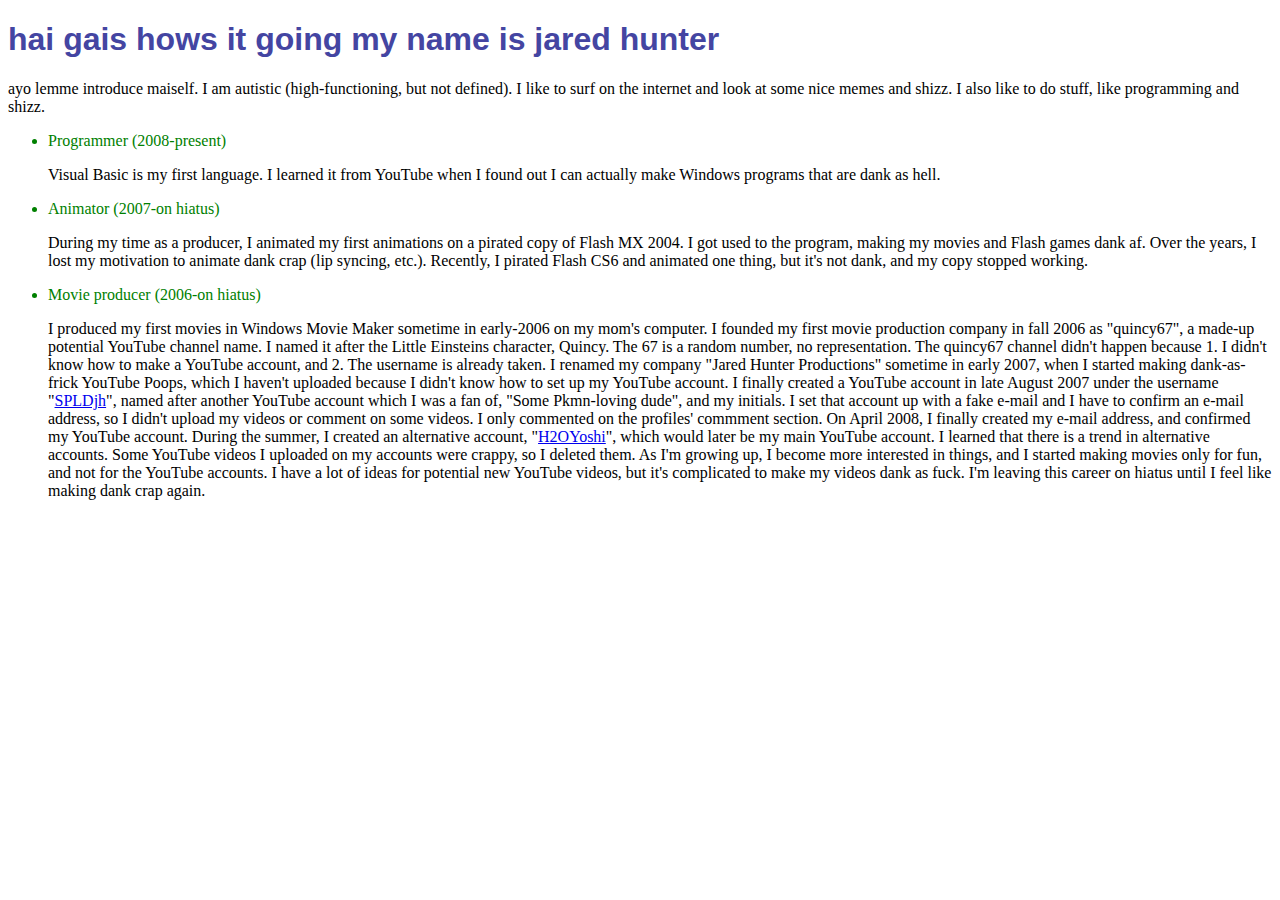
==== index.html @ 8557990d "added youtube links on youtube account names" ====
<!DOCTYPE html>
<html lang="en">
    <head title="The Wonderfully Crappy World of Jared Hunter">
        <link rel="stylesheet" href="index.css">
    </head>
    <body>
        <h1>hai gais hows it going my name is jared hunter</h1>
        <p>ayo lemme introduce maiself. I am autistic (high-functioning, but not defined). I like to surf on the internet and look at some nice memes and shizz. I also like to do stuff, like programming and shizz.</p>
        <ul>
            <li>Programmer (2008-present)<p>Visual Basic is my first language. I learned it from YouTube when I found out I can actually make Windows programs that are dank as hell.</p></li>
            <li>Animator (2007-on hiatus)<p>During my time as a producer, I animated my first animations on a pirated copy of Flash MX 2004. I got used to the program, making my movies and Flash games dank af. Over the years, I lost my motivation to animate dank crap (lip syncing, etc.). Recently, I pirated Flash CS6 and animated one thing, but it's not dank, and my copy stopped working.</p></li>
            <li>Movie producer (2006-on hiatus)<p>I produced my first movies in Windows Movie Maker sometime in early-2006 on my mom's computer. I founded my first movie production company in fall 2006 as "quincy67", a made-up potential YouTube channel name. I named it after the Little Einsteins character, Quincy. The 67 is a random number, no representation. The quincy67 channel didn't happen because 1. I didn't know how to make a YouTube account, and 2. The username is already taken. I renamed my company "Jared Hunter Productions" sometime in early 2007, when I started making dank-as-frick YouTube Poops, which I haven't uploaded because I didn't know how to set up my YouTube account. I finally created a YouTube account in late August 2007 under the username "<a href="https://www.youtube.com/user/SPLDjh">SPLDjh</a>", named after another YouTube account which I was a fan of, "Some Pkmn-loving dude", and my initials. I set that account up with a fake e-mail and I have to confirm an e-mail address, so I didn't upload my videos or comment on some videos. I only commented on the profiles' commment section. On April 2008, I finally created my e-mail address, and confirmed my YouTube account. During the summer, I created an alternative account, "<a href="https://www.youtube.com/user/H2OYoshi">H2OYoshi</a>", which would later be my main YouTube account. I learned that there is a trend in alternative accounts. Some YouTube videos I uploaded on my accounts were crappy, so I deleted them. As I'm growing up, I become more interested in things, and I started making movies only for fun, and not for the YouTube accounts. I have a lot of ideas for potential new YouTube videos, but it's complicated to make my videos dank as fuck. I'm leaving this career on hiatus until I feel like making dank crap again.</p></li>
        </ul>
    </body>
</html>
<!-- what's going on guys my css isn't working anymore >_<, -->
---- index.css ----
h1 {
    font-family: Helvetica, Arial, sans-serif;
    color: #4445a2;
}
ul li {
    color: green;
}
ul li p {
    color: black;
}
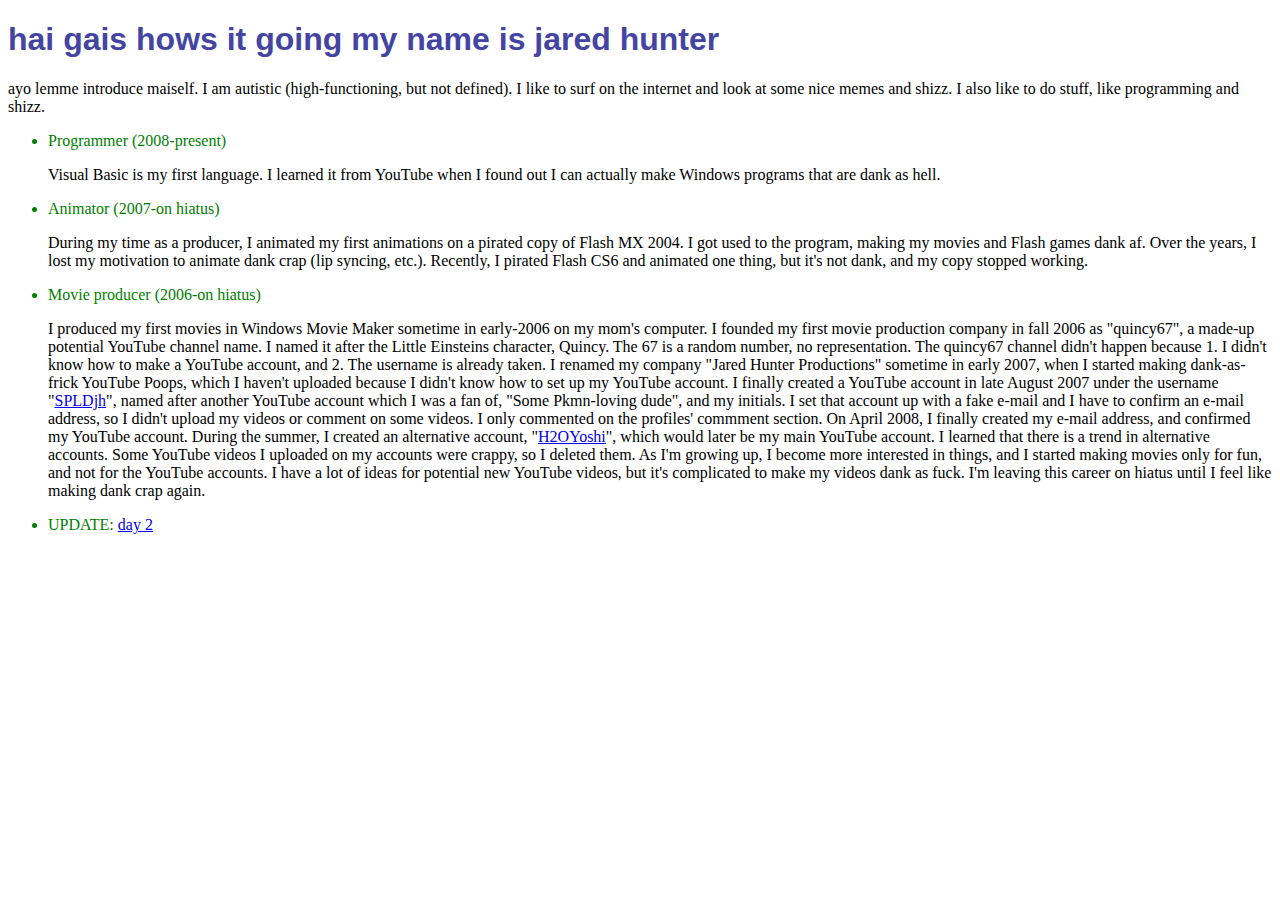
==== commit 4ef5e9b2: "added day 2, remove index.html comment" ====
--- a/index.html
+++ b/index.html
@@ -1,6 +1,7 @@
 <!DOCTYPE html>
 <html lang="en">
-    <head title="The Wonderfully Crappy World of Jared Hunter">
+    <head>
+        <title>The Wonderfully Crappy World of Jared Hunter</title>
         <link rel="stylesheet" href="index.css">
     </head>
     <body>
@@ -10,7 +11,7 @@
             <li>Programmer (2008-present)<p>Visual Basic is my first language. I learned it from YouTube when I found out I can actually make Windows programs that are dank as hell.</p></li>
             <li>Animator (2007-on hiatus)<p>During my time as a producer, I animated my first animations on a pirated copy of Flash MX 2004. I got used to the program, making my movies and Flash games dank af. Over the years, I lost my motivation to animate dank crap (lip syncing, etc.). Recently, I pirated Flash CS6 and animated one thing, but it's not dank, and my copy stopped working.</p></li>
             <li>Movie producer (2006-on hiatus)<p>I produced my first movies in Windows Movie Maker sometime in early-2006 on my mom's computer. I founded my first movie production company in fall 2006 as "quincy67", a made-up potential YouTube channel name. I named it after the Little Einsteins character, Quincy. The 67 is a random number, no representation. The quincy67 channel didn't happen because 1. I didn't know how to make a YouTube account, and 2. The username is already taken. I renamed my company "Jared Hunter Productions" sometime in early 2007, when I started making dank-as-frick YouTube Poops, which I haven't uploaded because I didn't know how to set up my YouTube account. I finally created a YouTube account in late August 2007 under the username "<a href="https://www.youtube.com/user/SPLDjh">SPLDjh</a>", named after another YouTube account which I was a fan of, "Some Pkmn-loving dude", and my initials. I set that account up with a fake e-mail and I have to confirm an e-mail address, so I didn't upload my videos or comment on some videos. I only commented on the profiles' commment section. On April 2008, I finally created my e-mail address, and confirmed my YouTube account. During the summer, I created an alternative account, "<a href="https://www.youtube.com/user/H2OYoshi">H2OYoshi</a>", which would later be my main YouTube account. I learned that there is a trend in alternative accounts. Some YouTube videos I uploaded on my accounts were crappy, so I deleted them. As I'm growing up, I become more interested in things, and I started making movies only for fun, and not for the YouTube accounts. I have a lot of ideas for potential new YouTube videos, but it's complicated to make my videos dank as fuck. I'm leaving this career on hiatus until I feel like making dank crap again.</p></li>
+            <li>UPDATE: <a href="day2.html">day 2</a></li>
         </ul>
     </body>
-</html>
-<!-- what's going on guys my css isn't working anymore >_<, -->+</html>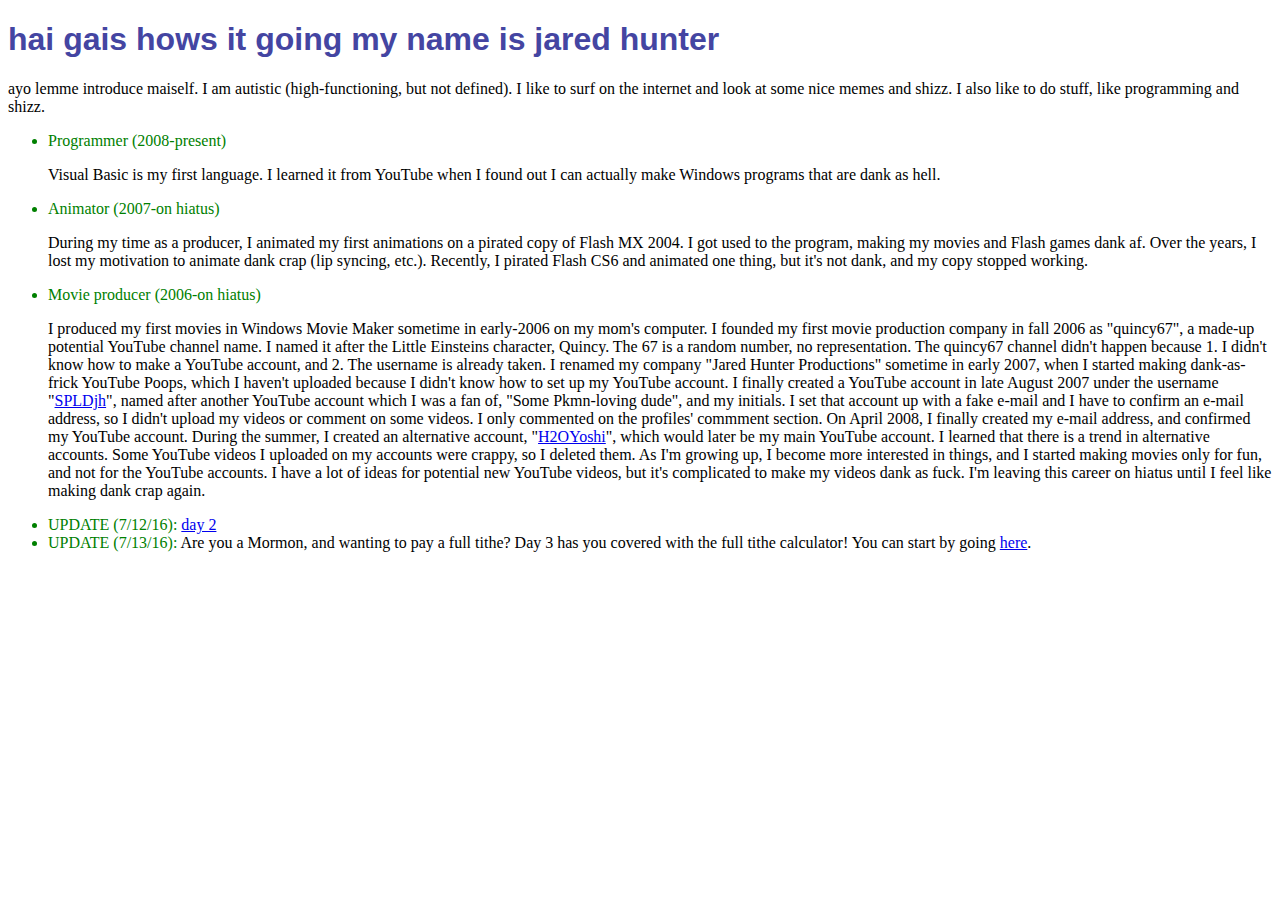
==== commit 51cffbad: "added day 3" ====
--- a/index.html
+++ b/index.html
@@ -11,7 +11,8 @@
             <li>Programmer (2008-present)<p>Visual Basic is my first language. I learned it from YouTube when I found out I can actually make Windows programs that are dank as hell.</p></li>
             <li>Animator (2007-on hiatus)<p>During my time as a producer, I animated my first animations on a pirated copy of Flash MX 2004. I got used to the program, making my movies and Flash games dank af. Over the years, I lost my motivation to animate dank crap (lip syncing, etc.). Recently, I pirated Flash CS6 and animated one thing, but it's not dank, and my copy stopped working.</p></li>
             <li>Movie producer (2006-on hiatus)<p>I produced my first movies in Windows Movie Maker sometime in early-2006 on my mom's computer. I founded my first movie production company in fall 2006 as "quincy67", a made-up potential YouTube channel name. I named it after the Little Einsteins character, Quincy. The 67 is a random number, no representation. The quincy67 channel didn't happen because 1. I didn't know how to make a YouTube account, and 2. The username is already taken. I renamed my company "Jared Hunter Productions" sometime in early 2007, when I started making dank-as-frick YouTube Poops, which I haven't uploaded because I didn't know how to set up my YouTube account. I finally created a YouTube account in late August 2007 under the username "<a href="https://www.youtube.com/user/SPLDjh">SPLDjh</a>", named after another YouTube account which I was a fan of, "Some Pkmn-loving dude", and my initials. I set that account up with a fake e-mail and I have to confirm an e-mail address, so I didn't upload my videos or comment on some videos. I only commented on the profiles' commment section. On April 2008, I finally created my e-mail address, and confirmed my YouTube account. During the summer, I created an alternative account, "<a href="https://www.youtube.com/user/H2OYoshi">H2OYoshi</a>", which would later be my main YouTube account. I learned that there is a trend in alternative accounts. Some YouTube videos I uploaded on my accounts were crappy, so I deleted them. As I'm growing up, I become more interested in things, and I started making movies only for fun, and not for the YouTube accounts. I have a lot of ideas for potential new YouTube videos, but it's complicated to make my videos dank as fuck. I'm leaving this career on hiatus until I feel like making dank crap again.</p></li>
-            <li>UPDATE: <a href="day2.html">day 2</a></li>
+            <li>UPDATE (7/12/16): <a href="day2.html">day 2</a></li>
+            <li>UPDATE (7/13/16): <a style="color: black">Are you a Mormon, and wanting to pay a full tithe? Day 3 has you covered with the full tithe calculator! You can start by going </a><a href="day3.html">here</a><a style="color: black">.</a></li>
         </ul>
     </body>
 </html>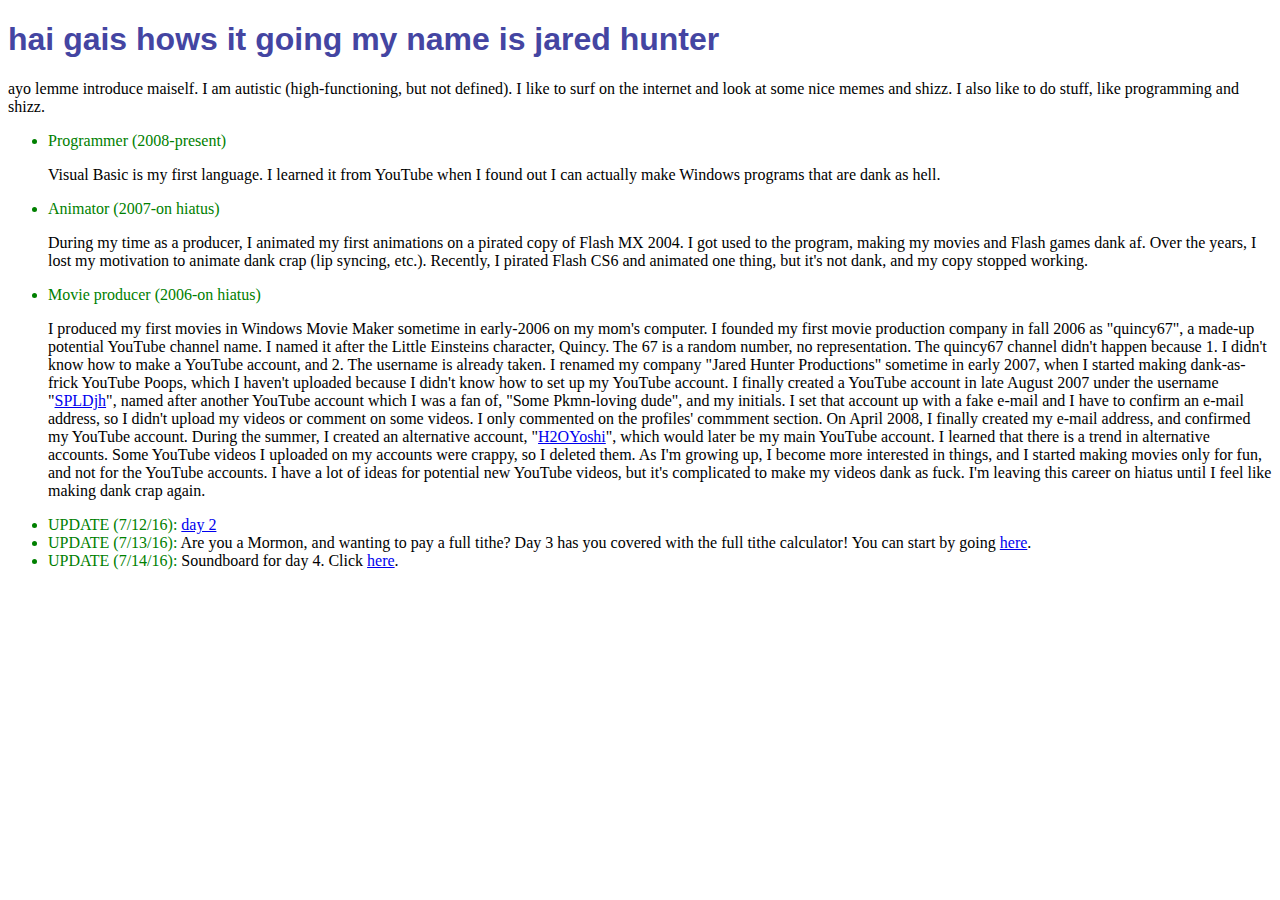
==== commit 7307331d: "added day 4" ====
--- a/index.html
+++ b/index.html
@@ -13,6 +13,7 @@
             <li>Movie producer (2006-on hiatus)<p>I produced my first movies in Windows Movie Maker sometime in early-2006 on my mom's computer. I founded my first movie production company in fall 2006 as "quincy67", a made-up potential YouTube channel name. I named it after the Little Einsteins character, Quincy. The 67 is a random number, no representation. The quincy67 channel didn't happen because 1. I didn't know how to make a YouTube account, and 2. The username is already taken. I renamed my company "Jared Hunter Productions" sometime in early 2007, when I started making dank-as-frick YouTube Poops, which I haven't uploaded because I didn't know how to set up my YouTube account. I finally created a YouTube account in late August 2007 under the username "<a href="https://www.youtube.com/user/SPLDjh">SPLDjh</a>", named after another YouTube account which I was a fan of, "Some Pkmn-loving dude", and my initials. I set that account up with a fake e-mail and I have to confirm an e-mail address, so I didn't upload my videos or comment on some videos. I only commented on the profiles' commment section. On April 2008, I finally created my e-mail address, and confirmed my YouTube account. During the summer, I created an alternative account, "<a href="https://www.youtube.com/user/H2OYoshi">H2OYoshi</a>", which would later be my main YouTube account. I learned that there is a trend in alternative accounts. Some YouTube videos I uploaded on my accounts were crappy, so I deleted them. As I'm growing up, I become more interested in things, and I started making movies only for fun, and not for the YouTube accounts. I have a lot of ideas for potential new YouTube videos, but it's complicated to make my videos dank as fuck. I'm leaving this career on hiatus until I feel like making dank crap again.</p></li>
             <li>UPDATE (7/12/16): <a href="day2.html">day 2</a></li>
             <li>UPDATE (7/13/16): <a style="color: black">Are you a Mormon, and wanting to pay a full tithe? Day 3 has you covered with the full tithe calculator! You can start by going </a><a href="day3.html">here</a><a style="color: black">.</a></li>
+            <li>UPDATE (7/14/16): <a style="color: black">Soundboard for day 4. Click </a><a href="day4/day4.html">here</a><a style="color: black">.</a></li>
         </ul>
     </body>
 </html>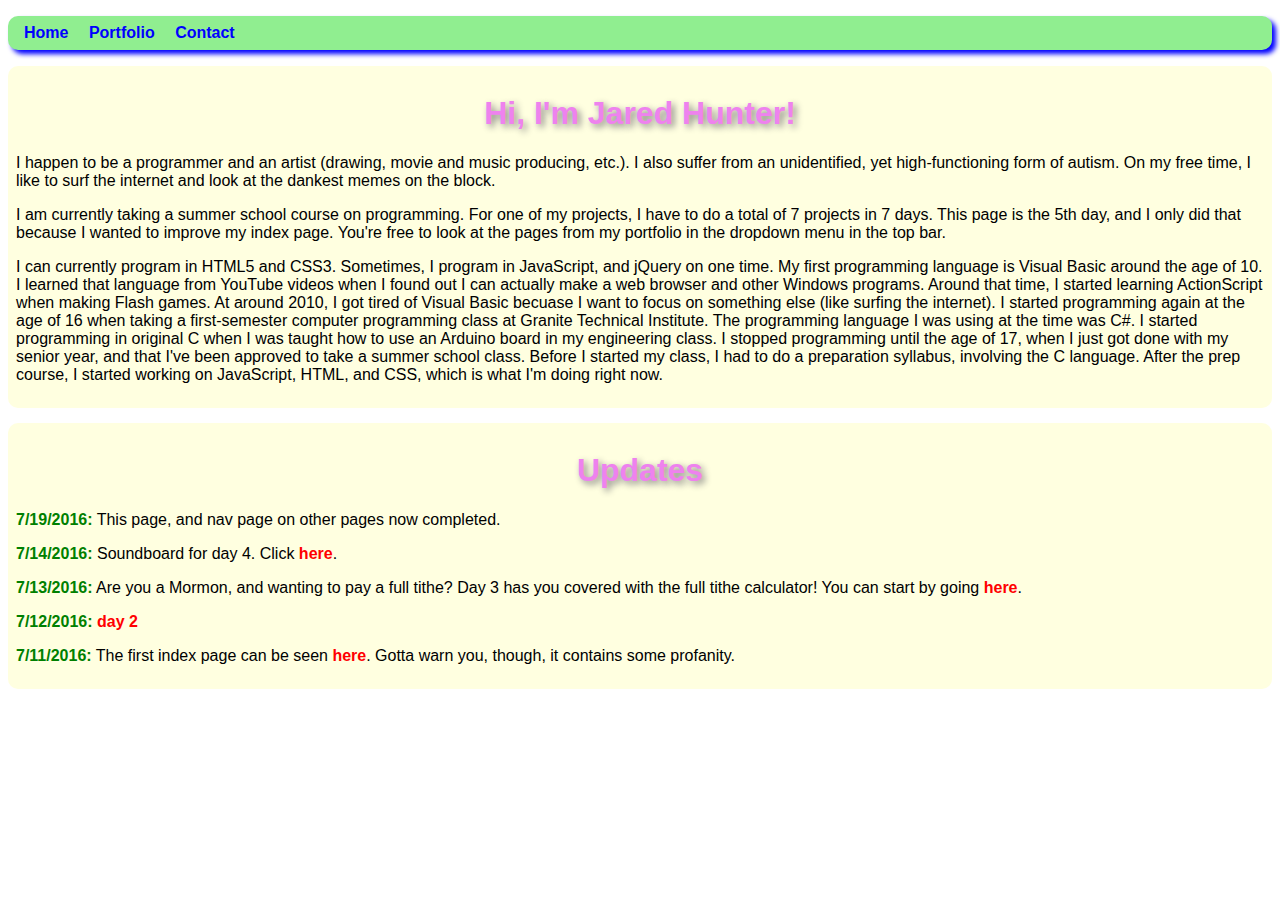
==== commit 01707b4e: "complete overhaul, including new index page, navbar" ====
--- a/index.html
+++ b/index.html
@@ -1,19 +1,28 @@
 <!DOCTYPE html>
 <html lang="en">
     <head>
-        <title>The Wonderfully Crappy World of Jared Hunter</title>
+        <title>Jared Hunter's tidbits and stuff</title>
         <link rel="stylesheet" href="index.css">
+        <script src="//code.jquery.com/jquery-3.1.0.min.js"></script>
+        <script src="nav.js"></script>
     </head>
     <body>
-        <h1>hai gais hows it going my name is jared hunter</h1>
-        <p>ayo lemme introduce maiself. I am autistic (high-functioning, but not defined). I like to surf on the internet and look at some nice memes and shizz. I also like to do stuff, like programming and shizz.</p>
-        <ul>
-            <li>Programmer (2008-present)<p>Visual Basic is my first language. I learned it from YouTube when I found out I can actually make Windows programs that are dank as hell.</p></li>
-            <li>Animator (2007-on hiatus)<p>During my time as a producer, I animated my first animations on a pirated copy of Flash MX 2004. I got used to the program, making my movies and Flash games dank af. Over the years, I lost my motivation to animate dank crap (lip syncing, etc.). Recently, I pirated Flash CS6 and animated one thing, but it's not dank, and my copy stopped working.</p></li>
-            <li>Movie producer (2006-on hiatus)<p>I produced my first movies in Windows Movie Maker sometime in early-2006 on my mom's computer. I founded my first movie production company in fall 2006 as "quincy67", a made-up potential YouTube channel name. I named it after the Little Einsteins character, Quincy. The 67 is a random number, no representation. The quincy67 channel didn't happen because 1. I didn't know how to make a YouTube account, and 2. The username is already taken. I renamed my company "Jared Hunter Productions" sometime in early 2007, when I started making dank-as-frick YouTube Poops, which I haven't uploaded because I didn't know how to set up my YouTube account. I finally created a YouTube account in late August 2007 under the username "<a href="https://www.youtube.com/user/SPLDjh">SPLDjh</a>", named after another YouTube account which I was a fan of, "Some Pkmn-loving dude", and my initials. I set that account up with a fake e-mail and I have to confirm an e-mail address, so I didn't upload my videos or comment on some videos. I only commented on the profiles' commment section. On April 2008, I finally created my e-mail address, and confirmed my YouTube account. During the summer, I created an alternative account, "<a href="https://www.youtube.com/user/H2OYoshi">H2OYoshi</a>", which would later be my main YouTube account. I learned that there is a trend in alternative accounts. Some YouTube videos I uploaded on my accounts were crappy, so I deleted them. As I'm growing up, I become more interested in things, and I started making movies only for fun, and not for the YouTube accounts. I have a lot of ideas for potential new YouTube videos, but it's complicated to make my videos dank as fuck. I'm leaving this career on hiatus until I feel like making dank crap again.</p></li>
-            <li>UPDATE (7/12/16): <a href="day2.html">day 2</a></li>
-            <li>UPDATE (7/13/16): <a style="color: black">Are you a Mormon, and wanting to pay a full tithe? Day 3 has you covered with the full tithe calculator! You can start by going </a><a href="day3.html">here</a><a style="color: black">.</a></li>
-            <li>UPDATE (7/14/16): <a style="color: black">Soundboard for day 4. Click </a><a href="day4/day4.html">here</a><a style="color: black">.</a></li>
-        </ul>
+        <!--<iframe src="nav.html" name="navbar" scrolling="no"></iframe>-->
+        <div id="includedContent"></div>
+        <div class="intro">
+            <h1>Hi, I'm Jared Hunter!</h1>
+            <p>I happen to be a programmer and an artist (drawing, movie and music producing, etc.). I also suffer from an unidentified, yet high-functioning form of autism. On my free time, I like to surf the internet and look at the dankest memes on the block.</p>
+            <p>I am currently taking a summer school course on programming. For one of my projects, I have to do a total of 7 projects in 7 days. This page is the 5th day, and I only did that because I wanted to improve my index page. You're free to look at the pages from my portfolio in the dropdown menu in the top bar.</p>
+            <p>I can currently program in HTML5 and CSS3. Sometimes, I program in JavaScript, and jQuery on one time. My first programming language is Visual Basic around the age of 10. I learned that language from YouTube videos when I found out I can actually make a web browser and other Windows programs. Around that time, I started learning ActionScript when making Flash games. At around 2010, I got tired of Visual Basic becuase I want to focus on something else (like surfing the internet). I started programming again at the age of 16 when taking a first-semester computer programming class at Granite Technical Institute. The programming language I was using at the time was C#. I started programming in original C when I was taught how to use an Arduino board in my engineering class. I stopped programming until the age of 17, when I just got done with my senior year, and that I've been approved to take a summer school class. Before I started my class, I had to do a preparation syllabus, involving the C language. After the prep course, I started working on JavaScript, HTML, and CSS, which is what I'm doing right now.</p>
+        </div>
+        <div class="update" style="margin-top: 15px">
+            <h1>Updates</h1>
+            <p><strong>7/19/2016:</strong> This page, and nav page on other pages now completed.</p>
+            <p><strong>7/14/2016:</strong> Soundboard for day 4. Click <a href="day4/day4.html">here</a>.</p>
+            <p><strong>7/13/2016:</strong> Are you a Mormon, and wanting to pay a full tithe? Day 3 has you covered with the full tithe calculator! You can start by going <a href="day3.html">here</a>.</p>
+            <p><strong>7/12/2016:</strong> <a href="day2.html">day 2</a></p>
+            <p><strong>7/11/2016:</strong> The first index page can be seen <a href="oldindex.html">here</a>. Gotta warn you, though, it contains some profanity.</p>
+        </div>
     </body>
+    
 </html>--- a/index.css
+++ b/index.css
@@ -1,10 +1,33 @@
+body {
+    background-image: url("http://2.bp.blogspot.com/-Aw2sdg-G7xY/UkwiG23ecNI/AAAAAAAAfA4/k7l0SABT6JI/s1600/houndstooth+in+black+and+white+traditional+freebies+printables+doodlecraft+blog.png");
+}
+.intro, .update {
+    background-color: lightyellow;
+    padding: 8px;
+    border-radius: 10px;
+    animation: intro 1s ease;
+}
+.update a {
+    text-decoration: none;
+    color: red;
+}
+.update a:visited {
+    color: red;
+    text-decoration: none;
+}
 h1 {
-    font-family: Helvetica, Arial, sans-serif;
-    color: #4445a2;
+    text-align: center;
+    font-family: sans-serif;
+    color: violet;
+    text-shadow: 3px 3px 7px grey;
 }
-ul li {
+p {
+    font-family: sans-serif;
+}
+strong {
     color: green;
 }
-ul li p {
-    color: black;
+@keyframes intro {
+    from {transform: translate(0, -50px); opacity: 0;}
+    to {transform: translate(0, 0); opacity: 100;}
 }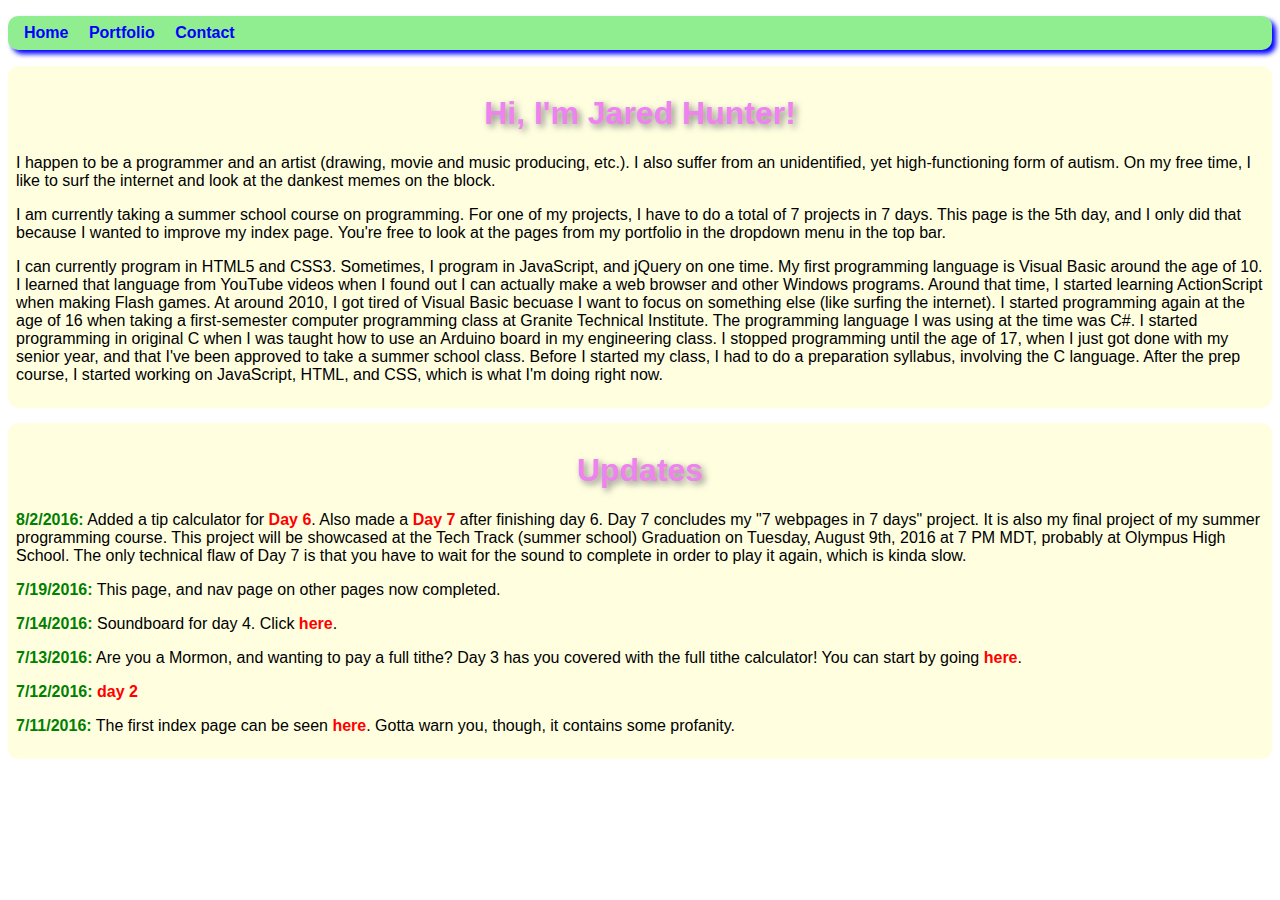
==== commit a616ed0a: "added days 6 and 7, fixed some things" ====
--- a/index.html
+++ b/index.html
@@ -17,6 +17,7 @@
         </div>
         <div class="update" style="margin-top: 15px">
             <h1>Updates</h1>
+            <p><strong>8/2/2016:</strong> Added a tip calculator for <a href="day6.html">Day 6</a>. Also made a <a href="day7/day7.html">Day 7</a> after finishing day 6. Day 7 concludes my "7 webpages in 7 days" project. It is also my final project of my summer programming course. This project will be showcased at the Tech Track (summer school) Graduation on Tuesday, August 9th, 2016 at 7 PM MDT, probably at Olympus High School. The only technical flaw of Day 7 is that you have to wait for the sound to complete in order to play it again, which is kinda slow.</p>
             <p><strong>7/19/2016:</strong> This page, and nav page on other pages now completed.</p>
             <p><strong>7/14/2016:</strong> Soundboard for day 4. Click <a href="day4/day4.html">here</a>.</p>
             <p><strong>7/13/2016:</strong> Are you a Mormon, and wanting to pay a full tithe? Day 3 has you covered with the full tithe calculator! You can start by going <a href="day3.html">here</a>.</p>
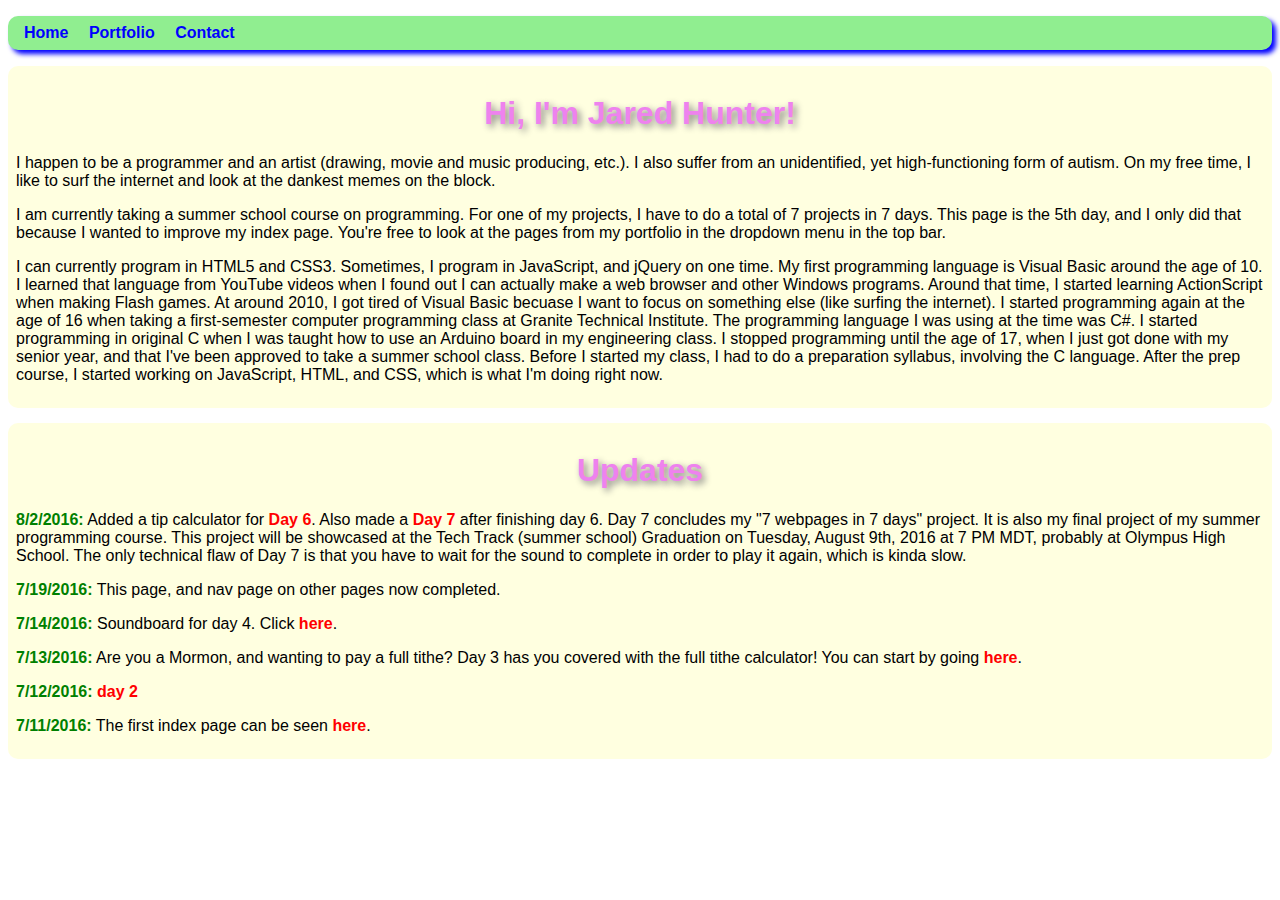
==== commit a62babf4: "Removed profanity because I have to show all of my assets from my websites during my class presentat" ====
--- a/index.html
+++ b/index.html
@@ -22,7 +22,7 @@
             <p><strong>7/14/2016:</strong> Soundboard for day 4. Click <a href="day4/day4.html">here</a>.</p>
             <p><strong>7/13/2016:</strong> Are you a Mormon, and wanting to pay a full tithe? Day 3 has you covered with the full tithe calculator! You can start by going <a href="day3.html">here</a>.</p>
             <p><strong>7/12/2016:</strong> <a href="day2.html">day 2</a></p>
-            <p><strong>7/11/2016:</strong> The first index page can be seen <a href="oldindex.html">here</a>. Gotta warn you, though, it contains some profanity.</p>
+            <p><strong>7/11/2016:</strong> The first index page can be seen <a href="oldindex.html">here</a>.</p>
         </div>
     </body>
     
